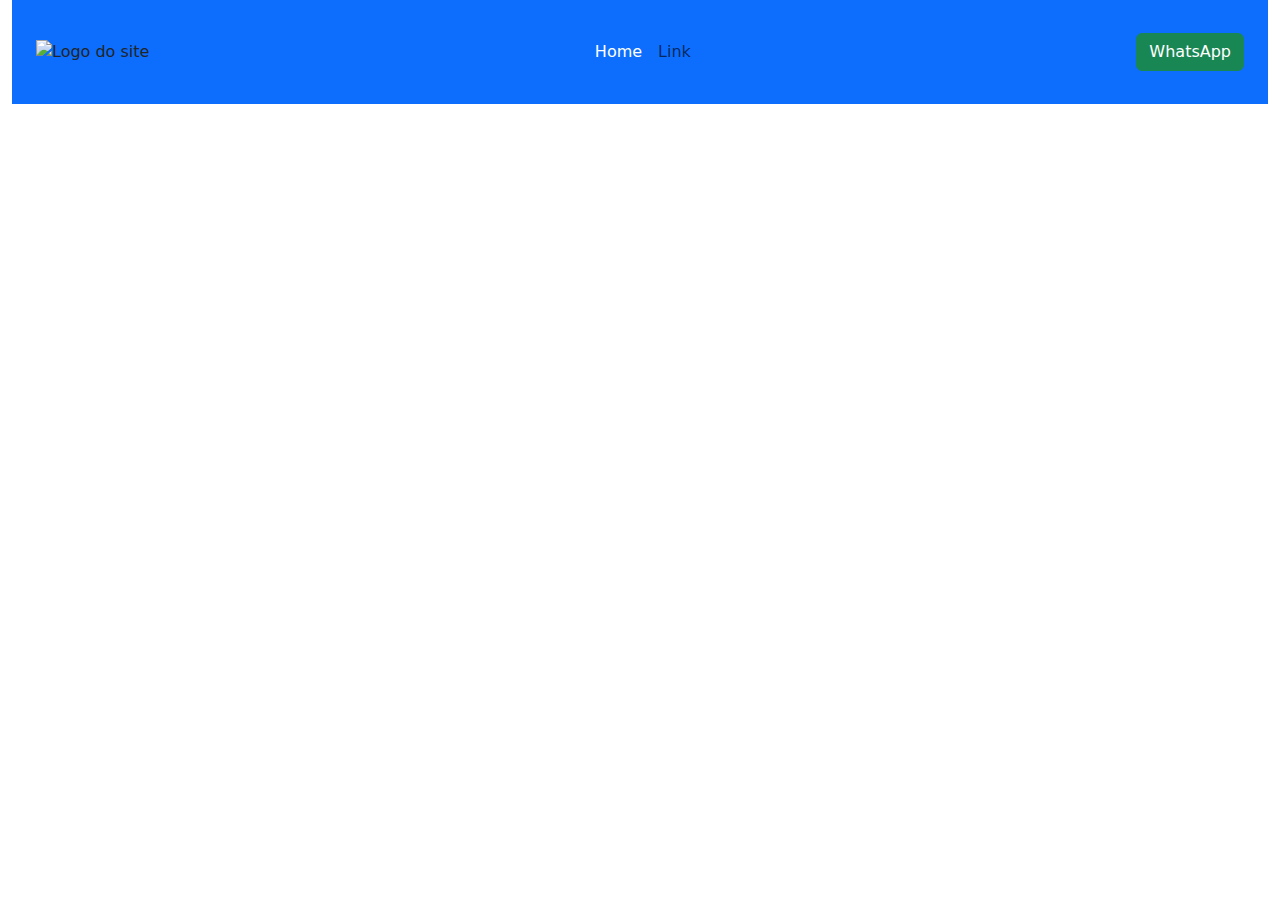
==== sitePetshop/app/index.html @ a68a3ba9 "coloquei a imagem sem fundo" ====
<!DOCTYPE html>
<html lang="pt-BR">
<head>
    <meta charset="UTF-8">
    <meta name="viewport" content="width=device-width, initial-scale=1.0">
    <link href="https://cdn.jsdelivr.net/npm/bootstrap@5.3.3/dist/css/bootstrap.min.css" rel="stylesheet" integrity="sha384-QWTKZyjpPEjISv5WaRU9OFeRpok6YctnYmDr5pNlyT2bRjXh0JMhjY6hW+ALEwIH" crossorigin="anonymous">
    <link rel="stylesheet" href="../css/styles.css">
    <title>Casa de ração São Francisco</title>
</head>
<body>
    <div class=" container-fluid vh-100 ">
        <header>
            <nav class="navbar navbar-expand-lg bg-primary ">
                <div class="container-fluid p-4">
                  <div class="logo ">
                        <img src="htmlsemfundo.png" alt="Logo do site">
                  </div>
                  <button class="navbar-toggler" type="button" data-bs-toggle="collapse" data-bs-target="#navbarSupportedContent" aria-controls="navbarSupportedContent" aria-expanded="false" aria-label="Toggle navigation">
                    <span class="navbar-toggler-icon"></span>"
                  </button>
                  <div class="collapse navbar-collapse d-flex justify-content-center" id="navbarSupportedContent ms-6">
                    <ul class="navbar-nav mb-2 mb-lg-0 ">
                      <li class="nav-item">
                        <a class="nav-link active text-white" aria-current="page" href="#">Home</a>
                      </li>
                      <li class="nav-item">
                        <a class="nav-link" href="#">Link</a>
                      </li>
                    </ul>
                  </div>
                  <div>
                    <button class="btn btn-success" type="submit">WhatsApp</button>
                </div>
                </div>
              </nav>
        </header>
       
    </div>

</body>
<script src="https://cdn.jsdelivr.net/npm/bootstrap@5.3.3/dist/js/bootstrap.bundle.min.js" integrity="sha384-YvpcrYf0tY3lHB60NNkmXc5s9fDVZLESaAA55NDzOxhy9GkcIdslK1eN7N6jIeHz" crossorigin="anonymous"></script>
</html>
---- sitePetshop/css/styles.css ----
*{
    padding: 0;
    margin: 0;
    box-shadow: 0;
}

.imagem-logo{
    width: 50px;
    height: 50px;
}
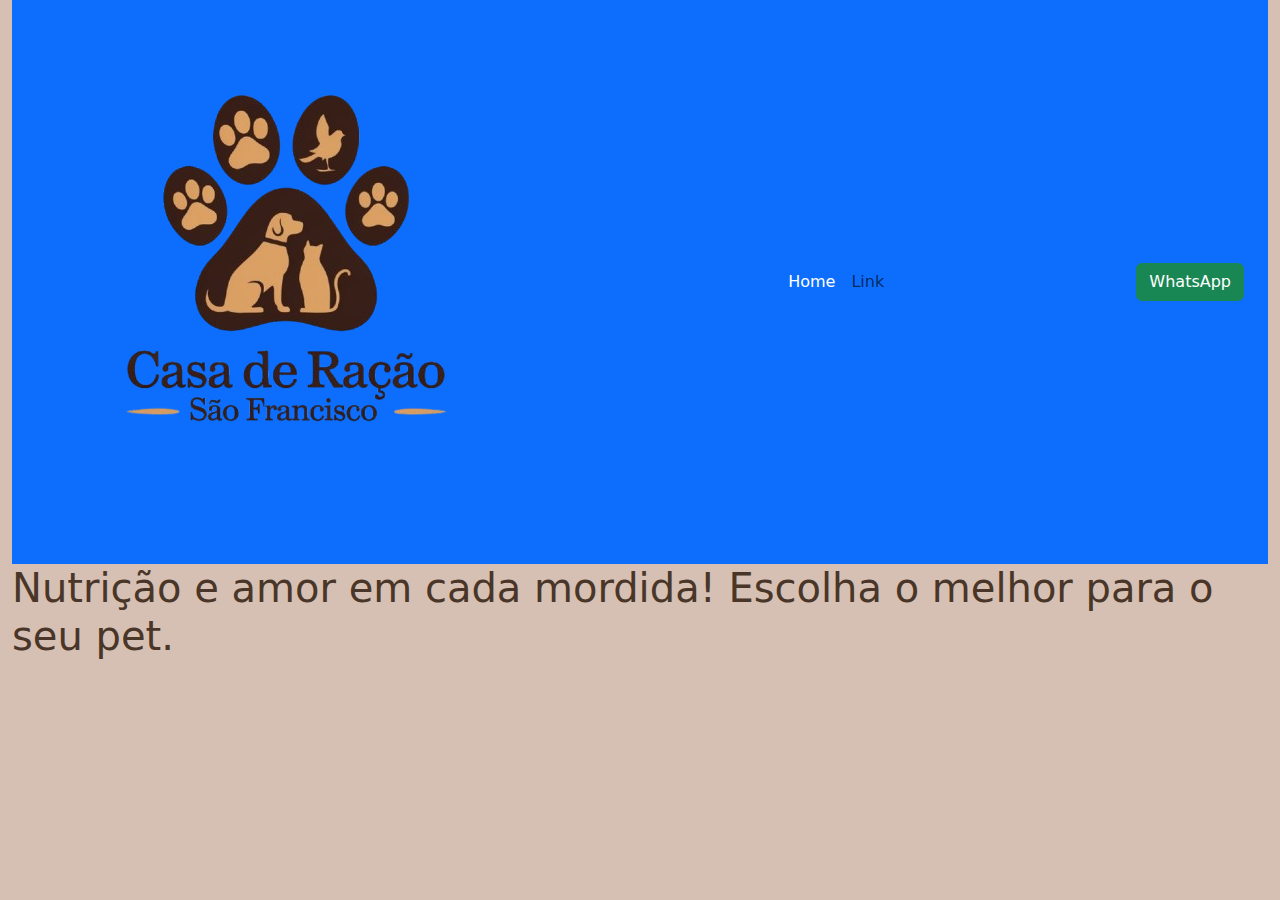
==== commit c49a7321: "mudei a cor de fundo" ====
--- a/sitePetshop/app/index.html
+++ b/sitePetshop/app/index.html
@@ -33,6 +33,7 @@
                 </div>
                 </div>
               </nav>
+              <h1> Nutrição e amor em cada mordida! Escolha o melhor para o seu pet.</h1>
         </header>
        
     </div>
--- a/sitePetshop/css/styles.css
+++ b/sitePetshop/css/styles.css
@@ -7,4 +7,19 @@
 .imagem-logo{
     width: 50px;
     height: 50px;
-}+}
+
+
+
+
+
+
+
+
+/* YASMIN */
+
+body{
+    background-color: #D6C0B3 ;
+    color: #493628;
+}
+
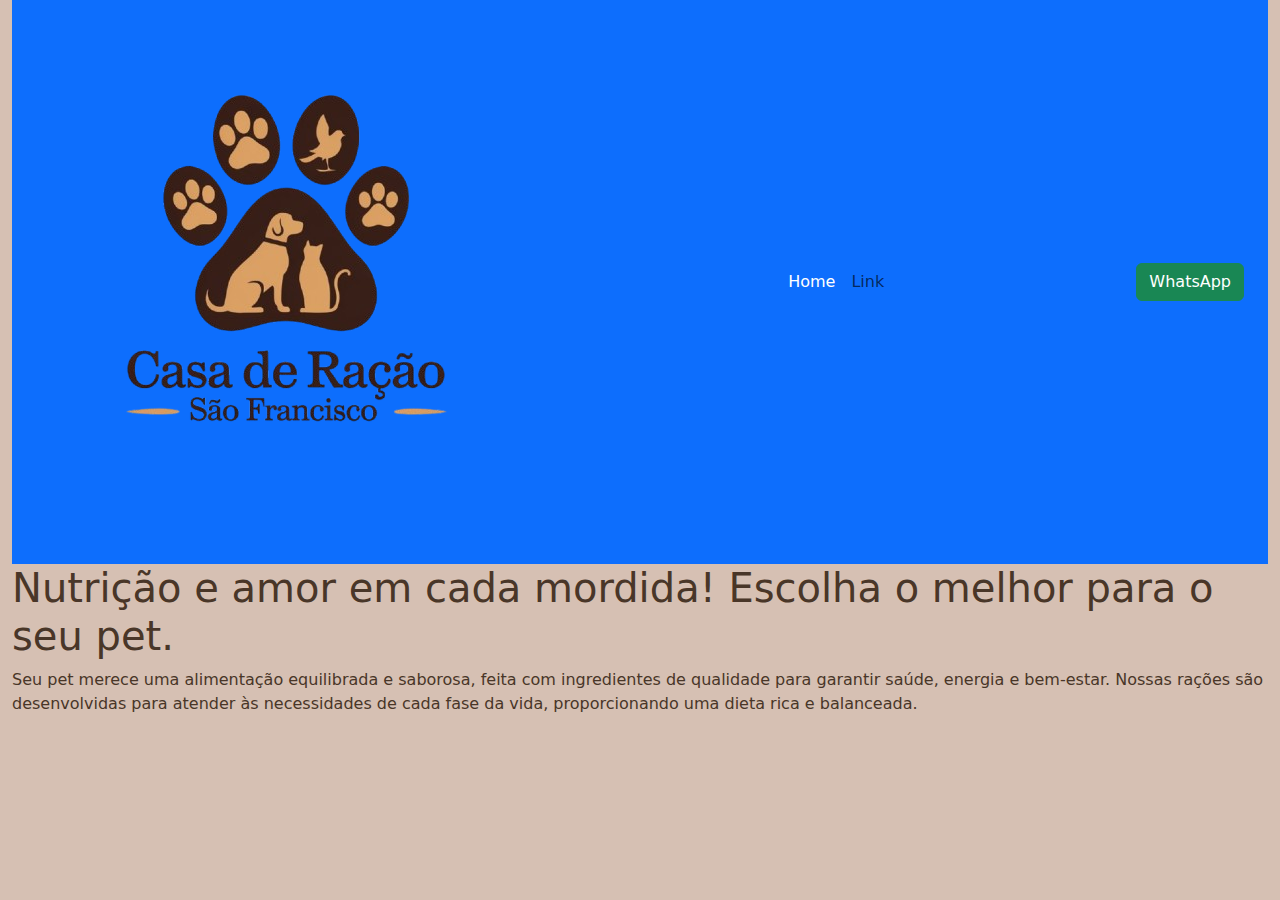
==== commit 90a3145d: "coloquei um tituolo e um paragrafo" ====
--- a/sitePetshop/app/index.html
+++ b/sitePetshop/app/index.html
@@ -33,7 +33,11 @@
                 </div>
                 </div>
               </nav>
-              <h1> Nutrição e amor em cada mordida! Escolha o melhor para o seu pet.</h1>
+              <main>
+                 <h1> Nutrição e amor em cada mordida! Escolha o melhor para o seu pet.</h1>
+                 <p>Seu pet merece uma alimentação equilibrada e saborosa, feita com ingredientes de qualidade para garantir saúde, energia e bem-estar. Nossas rações são desenvolvidas para atender às necessidades de cada fase da vida, proporcionando uma dieta rica e balanceada. </p>
+              </main>
+             
         </header>
        
     </div>
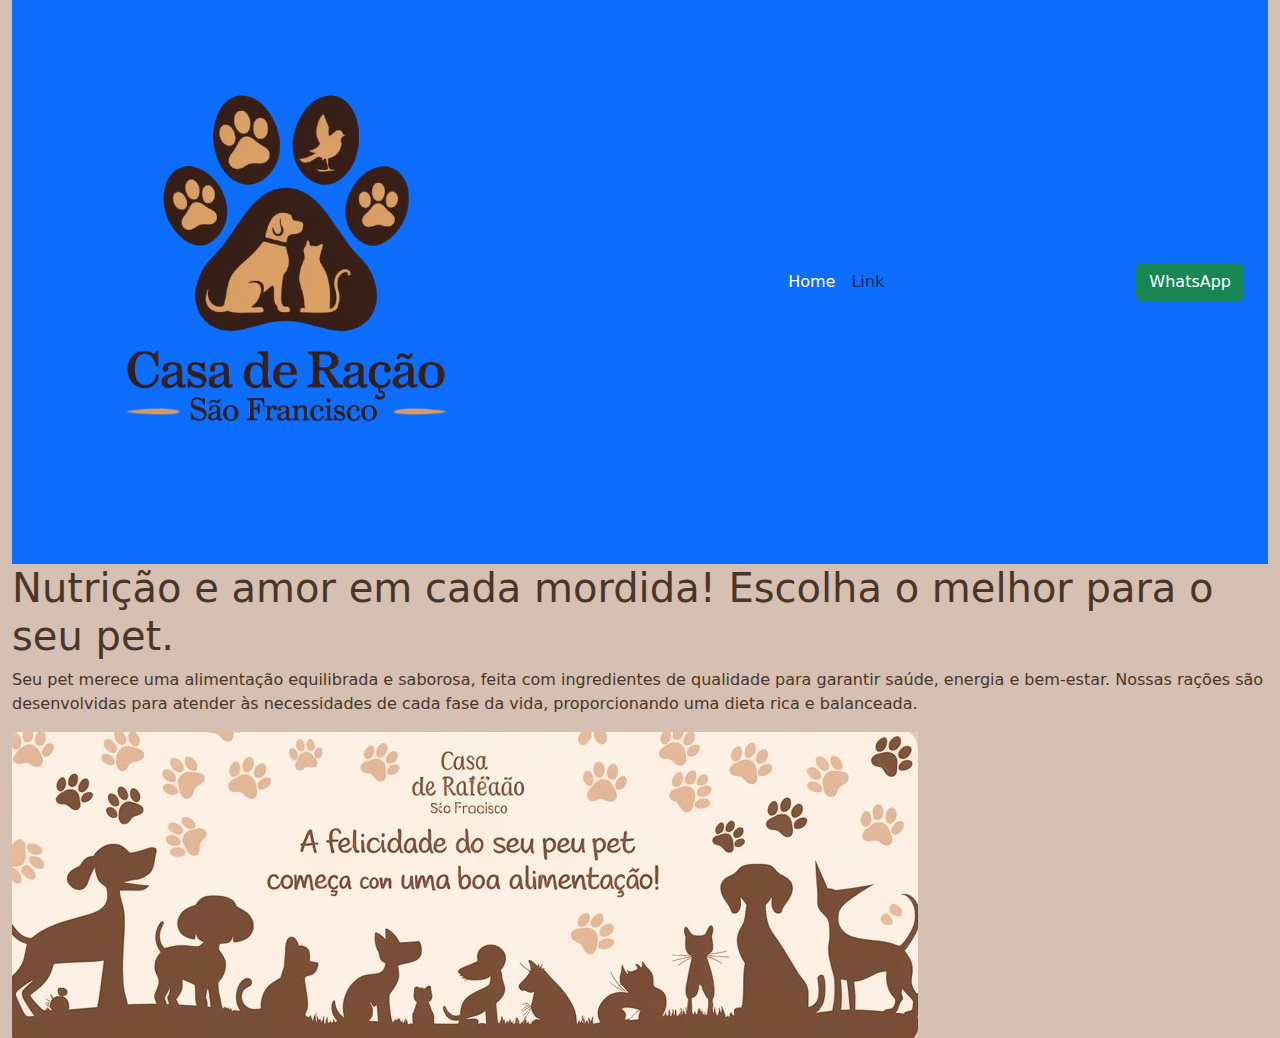
==== commit f7e4dc17: "coloquei uma imagem" ====
--- a/sitePetshop/app/index.html
+++ b/sitePetshop/app/index.html
@@ -37,6 +37,7 @@
                  <h1> Nutrição e amor em cada mordida! Escolha o melhor para o seu pet.</h1>
                  <p>Seu pet merece uma alimentação equilibrada e saborosa, feita com ingredientes de qualidade para garantir saúde, energia e bem-estar. Nossas rações são desenvolvidas para atender às necessidades de cada fase da vida, proporcionando uma dieta rica e balanceada. </p>
               </main>
+              <img src="bannerEntrada.jpeg" alt="Banner São Francisco">
              
         </header>
        
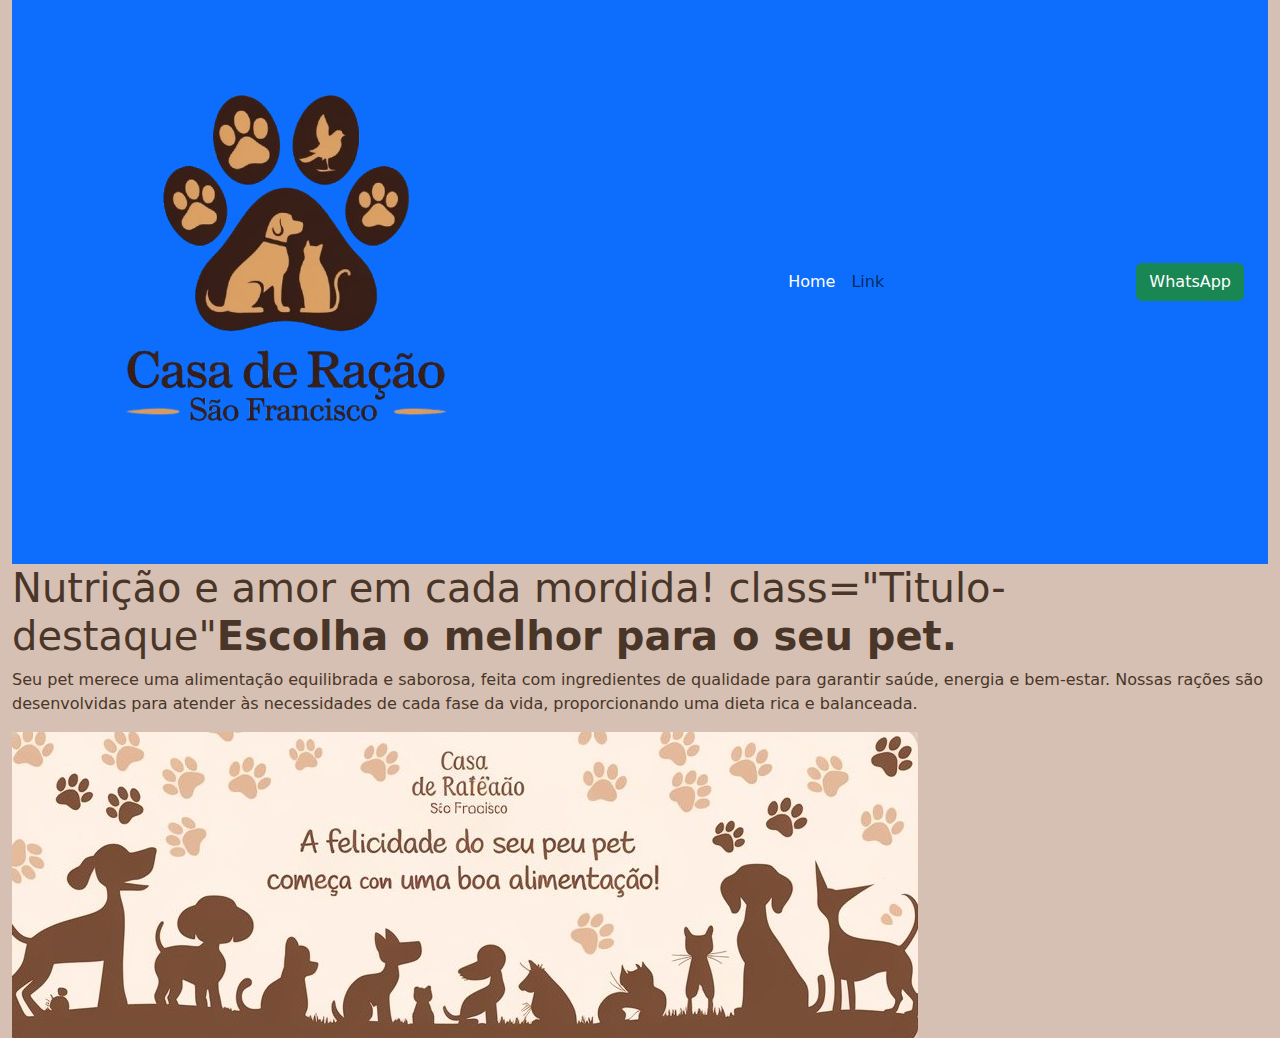
==== commit e6c79aac: "adicioneu um texto marcante no h1" ====
--- a/sitePetshop/app/index.html
+++ b/sitePetshop/app/index.html
@@ -34,7 +34,7 @@
                 </div>
               </nav>
               <main>
-                 <h1> Nutrição e amor em cada mordida! Escolha o melhor para o seu pet.</h1>
+                 <h1> Nutrição e amor em cada mordida! class="Titulo-destaque"<strong>Escolha o melhor para o seu pet. </strong> </h1>
                  <p>Seu pet merece uma alimentação equilibrada e saborosa, feita com ingredientes de qualidade para garantir saúde, energia e bem-estar. Nossas rações são desenvolvidas para atender às necessidades de cada fase da vida, proporcionando uma dieta rica e balanceada. </p>
               </main>
               <img src="bannerEntrada.jpeg" alt="Banner São Francisco">
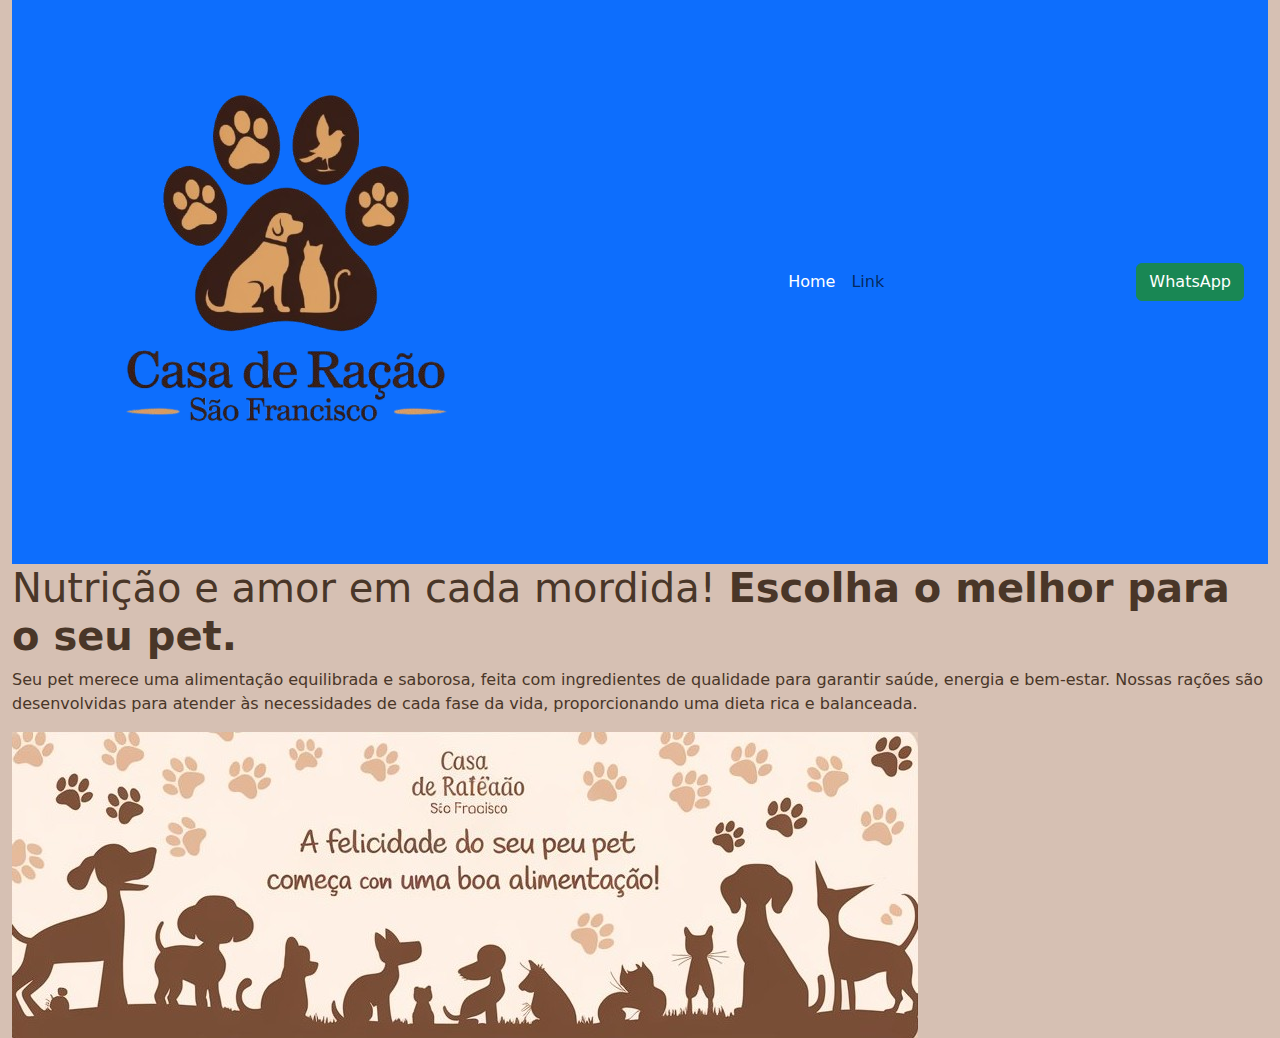
==== commit b88ca93a: "editei um erro" ====
--- a/sitePetshop/app/index.html
+++ b/sitePetshop/app/index.html
@@ -34,7 +34,7 @@
                 </div>
               </nav>
               <main>
-                 <h1> Nutrição e amor em cada mordida! class="Titulo-destaque"<strong>Escolha o melhor para o seu pet. </strong> </h1>
+                 <h1> Nutrição e amor em cada mordida! <strong class="Titulo-destaque">Escolha o melhor para o seu pet. </strong> </h1>
                  <p>Seu pet merece uma alimentação equilibrada e saborosa, feita com ingredientes de qualidade para garantir saúde, energia e bem-estar. Nossas rações são desenvolvidas para atender às necessidades de cada fase da vida, proporcionando uma dieta rica e balanceada. </p>
               </main>
               <img src="bannerEntrada.jpeg" alt="Banner São Francisco">
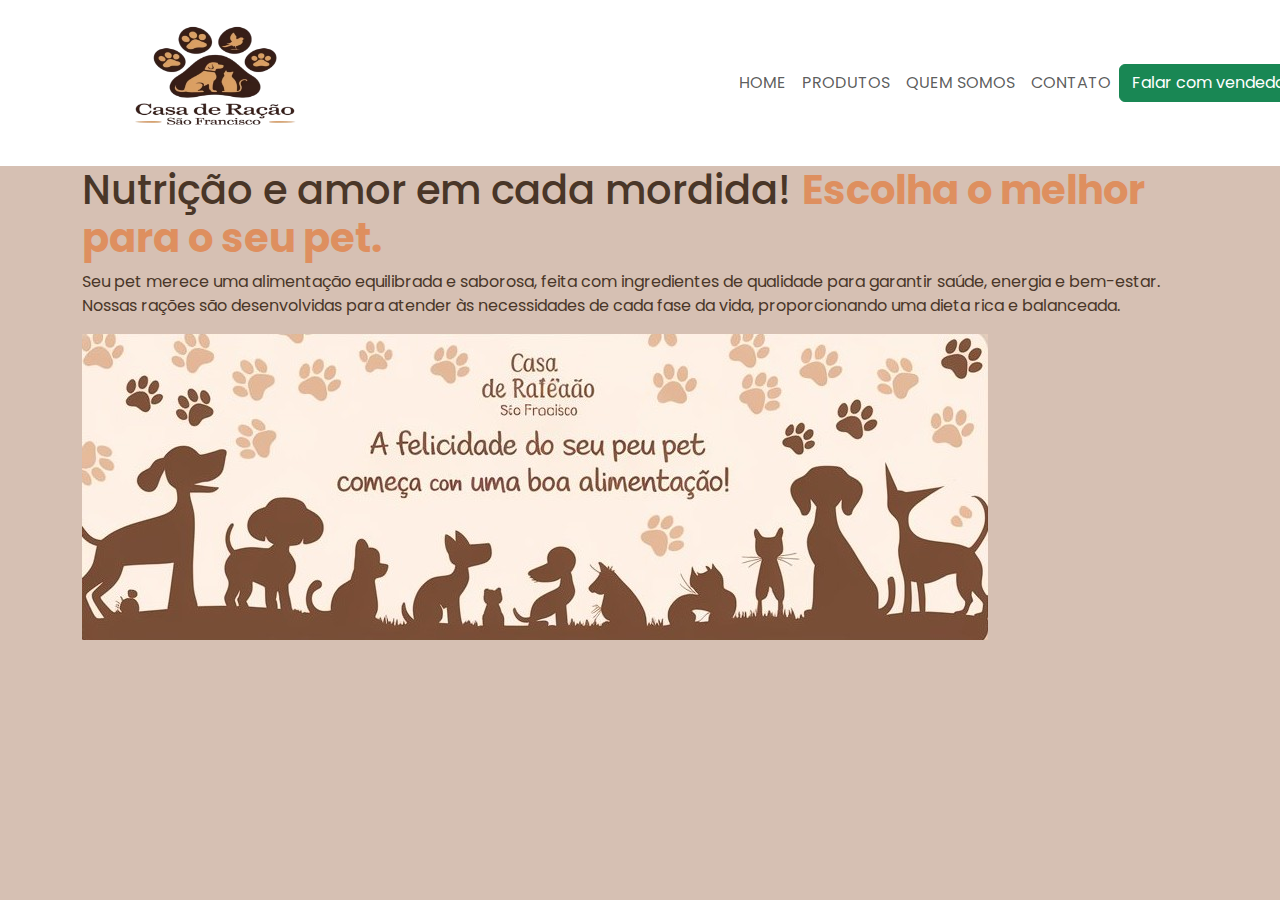
==== commit bc962363: "Mudei o header, aos poucos ele vai pegando uma cara, e adicionei uma div, no corpo do site" ====
--- a/sitePetshop/app/index.html
+++ b/sitePetshop/app/index.html
@@ -8,39 +8,50 @@
     <title>Casa de ração São Francisco</title>
 </head>
 <body>
-    <div class=" container-fluid vh-100 ">
-        <header>
-            <nav class="navbar navbar-expand-lg bg-primary ">
-                <div class="container-fluid p-4">
-                  <div class="logo ">
-                        <img src="htmlsemfundo.png" alt="Logo do site">
-                  </div>
-                  <button class="navbar-toggler" type="button" data-bs-toggle="collapse" data-bs-target="#navbarSupportedContent" aria-controls="navbarSupportedContent" aria-expanded="false" aria-label="Toggle navigation">
-                    <span class="navbar-toggler-icon"></span>"
-                  </button>
-                  <div class="collapse navbar-collapse d-flex justify-content-center" id="navbarSupportedContent ms-6">
-                    <ul class="navbar-nav mb-2 mb-lg-0 ">
-                      <li class="nav-item">
-                        <a class="nav-link active text-white" aria-current="page" href="#">Home</a>
-                      </li>
-                      <li class="nav-item">
-                        <a class="nav-link" href="#">Link</a>
-                      </li>
+  <!-- section header (cabeçario da pagina ) -->
+  <header class="">
+    <div class="bg-white ">
+        <nav class="navbar navbar-expand-lg navbar-main">
+          <div class="container" style="padding: 0px 20px ">
+            <div>
+              <a class="navbar-brand  me-5" href="#"><img class="logo-header custom-logo entered lazyloaded" width="250" height="150" src="../img/htmlsemfundo.png" alt="Casa de ração São Francisco"></a>
+            </div>
+            <div class="col-4 d-lg-none text-end">
+              <button class="navbar-toggler  text-info bg-primary" title="Expandir" type="button" data-bs-toggle="offcanvas" data-bs-target="#navbarMain" aria-controls="navbarMain">
+                <span class="navbar-toggler-icon"></span>
+              </button>
+            </div>
+            <div class="col-12 col-lg-10 col-xxl-9 ps-2 respdiv">
+              <div class="offcanvas offcanvas-end bg-black" tabindex="-1" id="navbarMain">
+                <div class="offcanvas-header justify-content-end">
+                  <button type="button" class="btn-close bg-primary" data-bs-dismiss="offcanvas" aria-label="Close"></button>
+                </div>
+                <div class="offcanvas-body ">
+                  <ul class="navbar-nav justify-content-end align-items-lg-center flex-grow-1 gap-xxl-3 pe-xxl-3">
+                      <li class="nav-item"><a class="nav-link "  href="">HOME</a></li>
+                      <li class="nav-item"><a class="nav-link "  href="">PRODUTOS</a></li>
+                      <li class="nav-item"><a class="nav-link " href="">QUEM SOMOS</a></li>
+                      <li class="nav-item"><a class="nav-link " href="">CONTATO</a></li>
+                      <li><button class="btn btn-success">Falar com vendedor</button></li>
                     </ul>
-                  </div>
-                  <div>
-                    <button class="btn btn-success" type="submit">WhatsApp</button>
                 </div>
-                </div>
-              </nav>
-              <main>
-                 <h1> Nutrição e amor em cada mordida! <strong class="Titulo-destaque">Escolha o melhor para o seu pet. </strong> </h1>
-                 <p>Seu pet merece uma alimentação equilibrada e saborosa, feita com ingredientes de qualidade para garantir saúde, energia e bem-estar. Nossas rações são desenvolvidas para atender às necessidades de cada fase da vida, proporcionando uma dieta rica e balanceada. </p>
-              </main>
-              <img src="bannerEntrada.jpeg" alt="Banner São Francisco">
-             
-        </header>
-       
+              </div>
+            </div>
+          </div>
+      </nav>
+      </div>
+    </header>
+<!-- section final header (cabeçario da pagina ) -->
+
+<!-- corpo do site  -->
+    <div class="container">
+        <!-- section do main  -->
+        <main>
+          <h1> Nutrição e amor em cada mordida! <strong class="Titulo-destaque">Escolha o melhor para o seu pet. </strong> </h1>
+          <p>Seu pet merece uma alimentação equilibrada e saborosa, feita com ingredientes de qualidade para garantir saúde, energia e bem-estar. Nossas rações são desenvolvidas para atender às necessidades de cada fase da vida, proporcionando uma dieta rica e balanceada. </p>
+       </main>
+       <img src="bannerEntrada.jpeg" alt="Banner São Francisco">
+      
     </div>
 
 </body>
--- a/sitePetshop/css/styles.css
+++ b/sitePetshop/css/styles.css
@@ -1,16 +1,31 @@
+
+@import url('https://fonts.googleapis.com/css2?family=Poppins:ital,wght@0,100;0,200;0,300;0,400;0,500;0,600;0,700;0,800;0,900;1,100;1,200;1,300;1,400;1,500;1,600;1,700;1,800;1,900&display=swap');
+
+
 *{
     padding: 0;
     margin: 0;
     box-shadow: 0;
+    font-family: "Poppins";
 }
 
+/* header  */
 .imagem-logo{
     width: 50px;
     height: 50px;
 }
 
+header a{
+    text-decoration: none;
+}
 
+/* mudança de cor quando vc passa o mouse encima */
+.nav-item a:hover{
+    text-decoration: underline;
+    color: brown;
+}
 
+/* header  */
 
 
 
@@ -23,3 +38,6 @@
     color: #493628;
 }
 
+.Titulo-destaque{
+    color: #DE8F5F;
+}